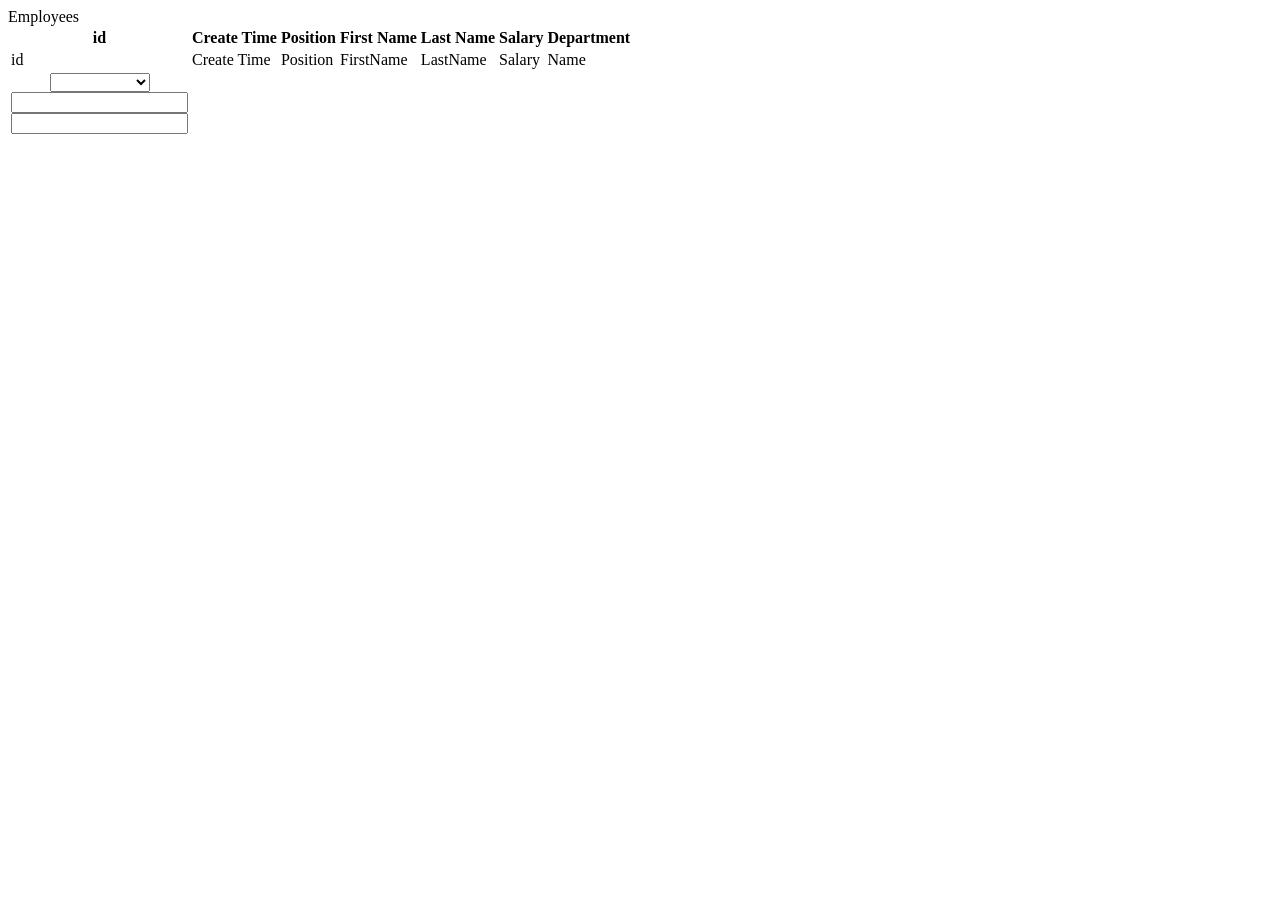
==== src/main/resources/templates/employee/list.html @ e19e14f0 "fix date range" ====
<!DOCTYPE html>
<html xmlns="http://www.w3.org/1999/xhtml"
      xmlns:th="http://www.thymeleaf.org"
      th:replace="~{fragments/layout :: layout (~{::body})}">
<head>
    <meta charset="UTF-8">
    <title>Employees</title>
</head>
<body>
<div class="card border-primary mb-3">
    <div class="card-header bg-primary text-white">
        Employees
    </div>
    <div class="card-body table-responsive">
        <form action="#" th:action="@{/employee/list}" method="post">
        <table class="table table-striped table-bordered table-sm app-data-table order-column"
               data-th-attr="page-data-container=${T(com.example.datatables.utils.JsonGenerator).generateJson(pageDataContainer)}">
            <thead>
            <tr>
                <th>id</th>
                <th data-class-name="priority">Create Time</th>
                <th>Position</th>
                <th>First Name</th>
                <th>Last Name</th>
                <th>Salary</th>
                <th>Department</th>
            </tr>
            </thead>
            <tbody>
            <tr th:each="employee,iter : ${employees}">
                <td th:text="${employee.getId()}">id</td>
                <td th:text="${#dates.format(employee.getCreateTime(), 'yyyy-MM-dd HH:mm:ss')}">Create Time</td>
                <td th:text="${employee.getPosition()}">Position</td>
                <td th:text="${employee.getFirstName()}">FirstName</td>
                <td th:text="${employee.getLastName()}">LastName</td>
                <td th:text="${employee.getSalary()}">Salary</td>
                <td th:text="${employee.getDepartment().getId()} + ' : ' + ${employee.getDepartment().getName()}">Name</td>
            </tr>
            </tbody>
            <tfoot>
            <tr>
                <th th:each="column : ${pageDataContainer.dataTablesInput.columns}">
                    <th:block th:if="${column.searchable}">
                        <th:block th:switch="${column.data}">
                            <div th:case="${'position'}">
                                <select class="form-control" style="min-width: 100px" >
                                    <option th:each="position : ${positions}"
                                            th:value="${position.name()}"
                                            th:text="${position.name()}"
                                            th:selected="${column.search.value == position.name()}">
                                    </option>
                                </select>
                            </div>
                            <div th:case="${'createTime'}">
                                <input type="text" name="createTime" class="form-control" th:value="${column.search.value}" th:placeholder="${column.data}">
                            </div>
                            <div th:case="*">
                                <input type="text" class="form-control" th:value="${column.search.value}" th:placeholder="${column.data}"/>
                            </div>
                        </th:block>
                    </th:block>
                </th>
            </tr>
            </tfoot>
        </table>
        </form>
    </div>
</div>
</body>
</html>
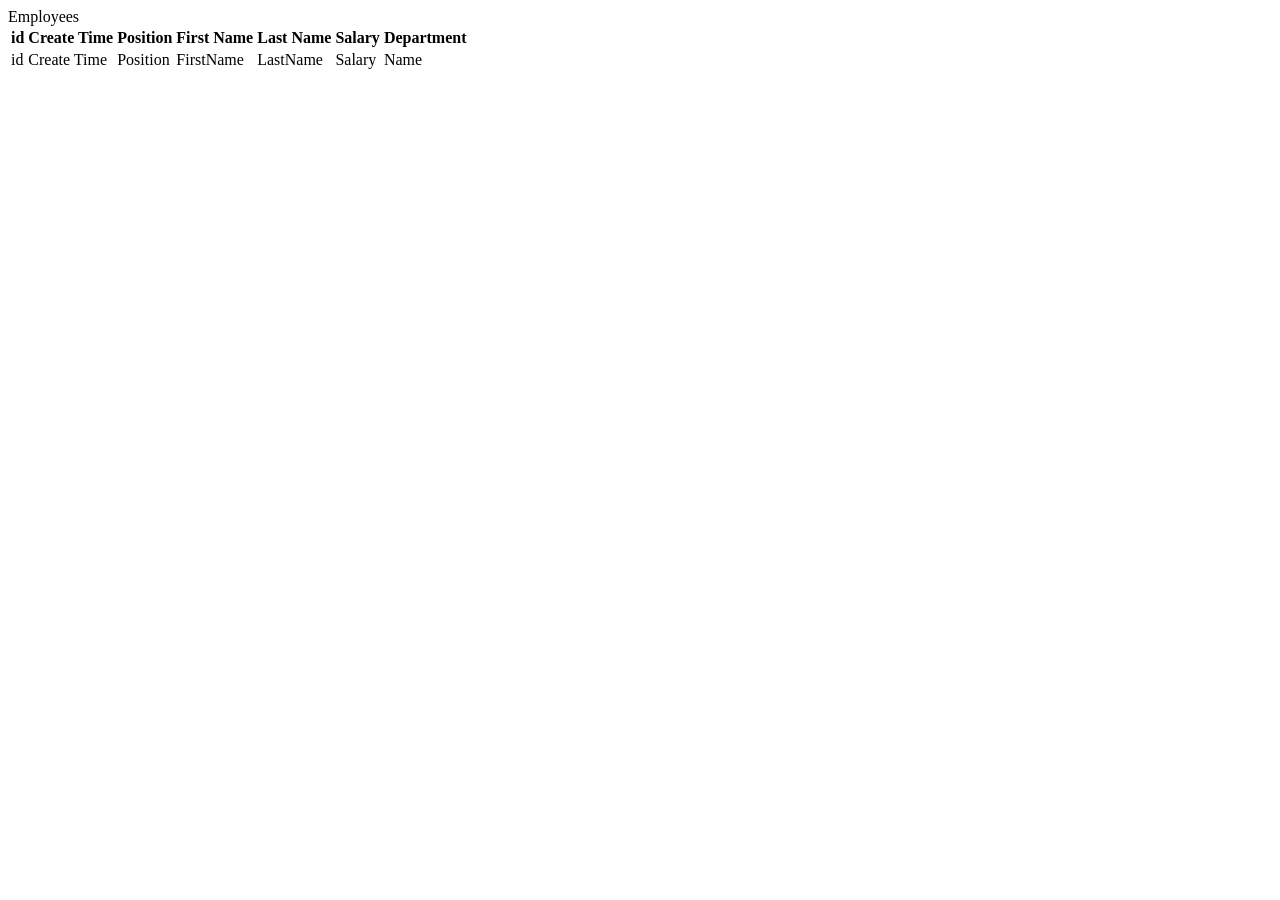
==== commit 80322774: "start of migration of declarative logic to the client: set paging and sizing" ====
--- a/src/main/resources/templates/employee/list.html
+++ b/src/main/resources/templates/employee/list.html
@@ -13,8 +13,8 @@
     </div>
     <div class="card-body table-responsive">
         <form action="#" th:action="@{/employee/list}" method="post">
-        <table class="table table-striped table-bordered table-sm app-data-table order-column"
-               data-th-attr="page-data-container=${T(com.example.datatables.utils.JsonGenerator).generateJson(pageDataContainer)}">
+        <table class="table table-striped table-bordered table-sm datatables-easy"
+               th:attr="dt-page=${T(org.springframework.data.jpa.datatables.easy.util.JsonUtil).json(employeePage)}">
             <thead>
             <tr>
                 <th>id</th>
@@ -27,7 +27,7 @@
             </tr>
             </thead>
             <tbody>
-            <tr th:each="employee,iter : ${employees}">
+            <tr th:each="employee,iter : ${employeeList}">
                 <td th:text="${employee.getId()}">id</td>
                 <td th:text="${#dates.format(employee.getCreateTime(), 'yyyy-MM-dd HH:mm:ss')}">Create Time</td>
                 <td th:text="${employee.getPosition()}">Position</td>
@@ -37,31 +37,6 @@
                 <td th:text="${employee.getDepartment().getId()} + ' : ' + ${employee.getDepartment().getName()}">Name</td>
             </tr>
             </tbody>
-            <tfoot>
-            <tr>
-                <th th:each="column : ${pageDataContainer.dataTablesInput.columns}">
-                    <th:block th:if="${column.searchable}">
-                        <th:block th:switch="${column.data}">
-                            <div th:case="${'position'}">
-                                <select class="form-control" style="min-width: 100px" >
-                                    <option th:each="position : ${positions}"
-                                            th:value="${position.name()}"
-                                            th:text="${position.name()}"
-                                            th:selected="${column.search.value == position.name()}">
-                                    </option>
-                                </select>
-                            </div>
-                            <div th:case="${'createTime'}">
-                                <input type="text" name="createTime" class="form-control" th:value="${column.search.value}" th:placeholder="${column.data}">
-                            </div>
-                            <div th:case="*">
-                                <input type="text" class="form-control" th:value="${column.search.value}" th:placeholder="${column.data}"/>
-                            </div>
-                        </th:block>
-                    </th:block>
-                </th>
-            </tr>
-            </tfoot>
         </table>
         </form>
     </div>
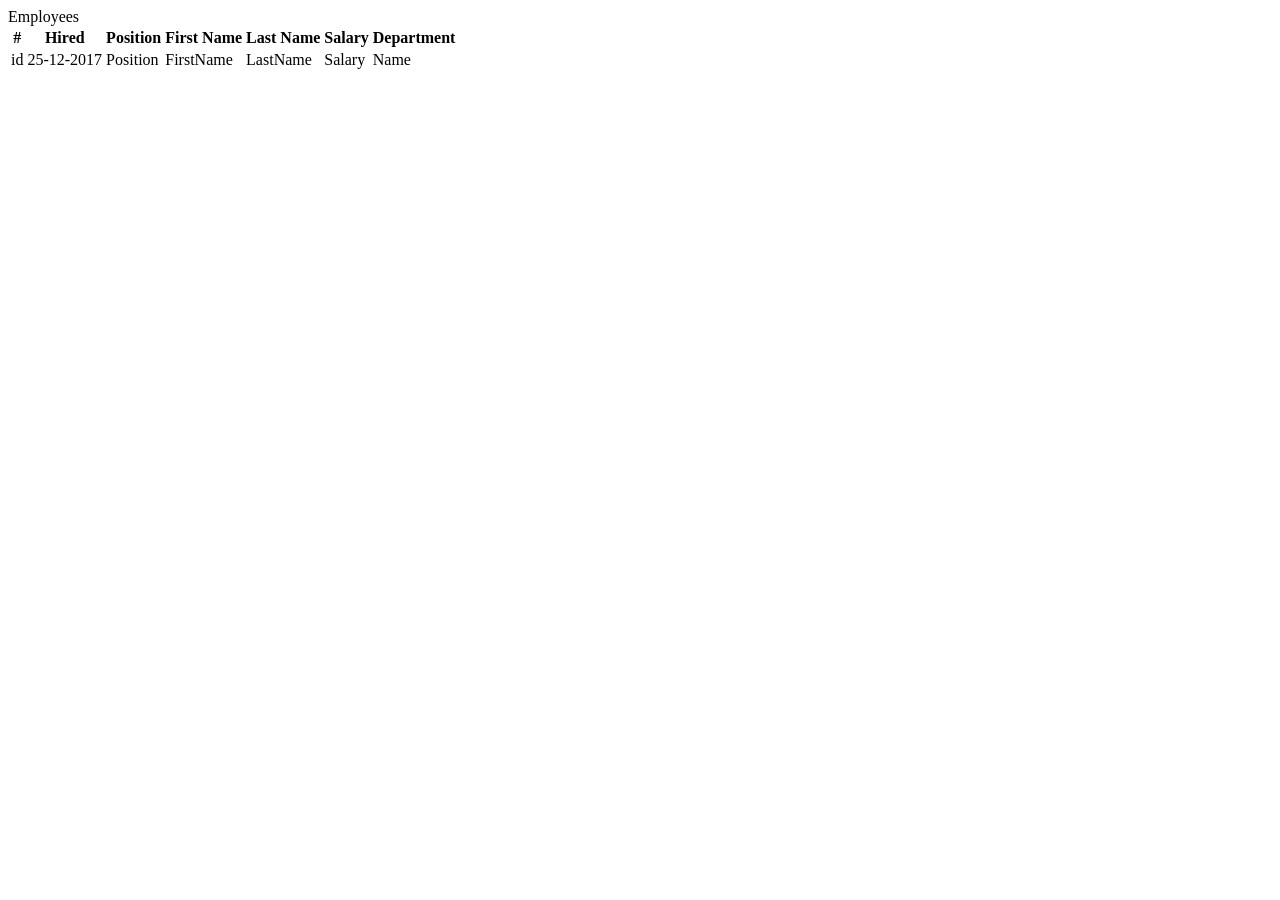
==== commit 99f7b0ef: "Do not convert names to upper case; format dates and salary; try to fix random empty values; add fil" ====
--- a/src/main/resources/templates/employee/list.html
+++ b/src/main/resources/templates/employee/list.html
@@ -17,23 +17,23 @@
                th:attr="dt-page=${T(org.springframework.data.jpa.datatables.easy.util.JsonUtil).json(employeePage)}">
             <thead>
             <tr>
-                <th>id</th>
-                <th data-class-name="priority">Create Time</th>
-                <th>Position</th>
-                <th>First Name</th>
-                <th>Last Name</th>
-                <th>Salary</th>
-                <th>Department</th>
+                <th dt-field="id" dt-type="number">#</th>
+                <th dt-field="createTime" dt-type="date">Hired</th>
+                <th dt-field="position" dt-type="enum">Position</th>
+                <th dt-field="firstName" dt-type="string">First Name</th>
+                <th dt-field="lastName" dt-type="string">Last Name</th>
+                <th dt-field="salary" dt-type="number">Salary</th>
+                <th dt-field="department.id" dt-searchable="false" dt-type="object">Department</th>
             </tr>
             </thead>
             <tbody>
             <tr th:each="employee,iter : ${employeeList}">
                 <td th:text="${employee.getId()}">id</td>
-                <td th:text="${#dates.format(employee.getCreateTime(), 'yyyy-MM-dd HH:mm:ss')}">Create Time</td>
+                <td th:text="${#dates.format(employee.getCreateTime(), 'dd-MM-yyyy')}">25-12-2017</td>
                 <td th:text="${employee.getPosition()}">Position</td>
                 <td th:text="${employee.getFirstName()}">FirstName</td>
                 <td th:text="${employee.getLastName()}">LastName</td>
-                <td th:text="${employee.getSalary()}">Salary</td>
+                <td th:text="${#numbers.formatDecimal(employee.getSalary(), 3, 'POINT', 2, 'COMMA')}">Salary</td>
                 <td th:text="${employee.getDepartment().getId()} + ' : ' + ${employee.getDepartment().getName()}">Name</td>
             </tr>
             </tbody>
@@ -41,5 +41,12 @@
         </form>
     </div>
 </div>
+
+<script th:inline="javascript">
+    function getAllEnums() {
+        return [[${enums}]];
+    }
+</script>
+
 </body>
 </html>
